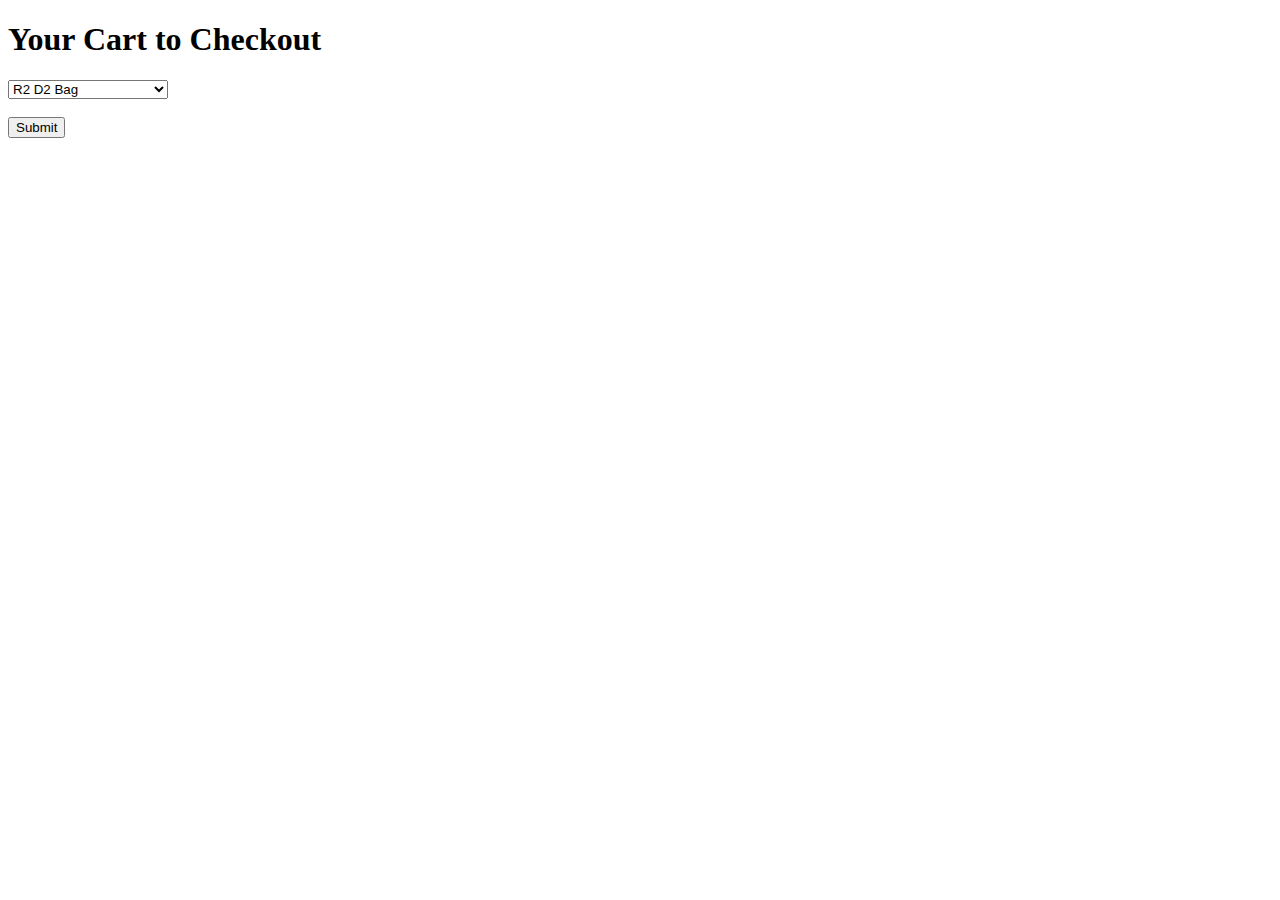
==== cart.html @ 8a201564 "attempt to push" ====
<!DOCTYPE html>
<html lang="en">
<head>
<meta charset="UTF-8">
<title>Bus Mall Checkout Cart</title>
<link rel="stylesheet" href="css/cart.css">
</head>
<body>
<h1>Your Cart to Checkout</h1>
<section id="dropdown">
<div>
<form>
<select name="cars">
<option value="bag">R2 D2 Bag</option>
<option value="banana">Banana Slicer</option>
<option value="bathroom">Ipad Holder</option>
<option value="boots">Rainboots</option>
<option value="breakfast">Morning Toaster</option>
<option value="bubblegum">Meat Bubblegum</option>
<option value="chair">Avant Garde Chair</option>
<option value="cthulhu">Cthulhu!</option>
<option value="dog-duck">Dog Duck Mask</option>
<option value="dragon">Dragon Meat</option>
<option value="pen">Pen Utensils</option>
<option value="pet-sweep">Pet Sweep Shoes</option>
<option value="tauntaun">Tauntaun Sleeping Bag</option>
<option value="unicorn">Unicorn Meat</option>
<option value="usb">USB Tentacle</option>
<option value="water-can">Watering Can</option>
<option value="wine-glass">Wine Glass</option>
</select>
<br><br>
<input type="submit">
</form>
</div>
</section>
<script src="js/cart.js"></script>
</body>
</html>
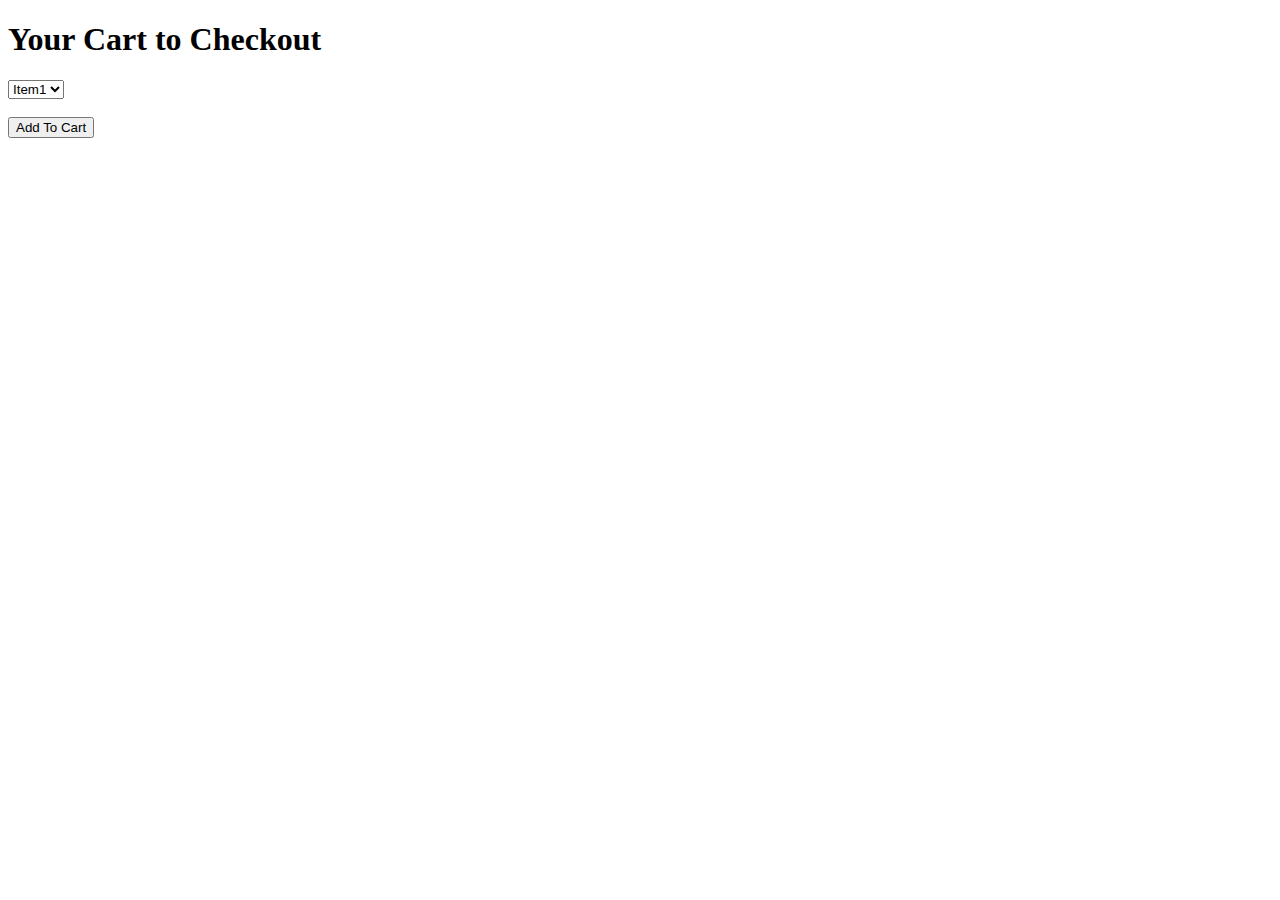
==== commit dc25f03b: "oke" ====
--- a/cart.html
+++ b/cart.html
@@ -1,39 +1,27 @@
 <!DOCTYPE html>
 <html lang="en">
 <head>
-<meta charset="UTF-8">
-<title>Bus Mall Checkout Cart</title>
-<link rel="stylesheet" href="css/cart.css">
+    <meta charset="UTF-8">
+    <title>Bus Mall Checkout Cart</title>
+    <link rel="stylesheet" href="css/cart.css">
 </head>
 <body>
-<h1>Your Cart to Checkout</h1>
-<section id="dropdown">
-<div>
-<form>
-<select name="cars">
-<option value="bag">R2 D2 Bag</option>
-<option value="banana">Banana Slicer</option>
-<option value="bathroom">Ipad Holder</option>
-<option value="boots">Rainboots</option>
-<option value="breakfast">Morning Toaster</option>
-<option value="bubblegum">Meat Bubblegum</option>
-<option value="chair">Avant Garde Chair</option>
-<option value="cthulhu">Cthulhu!</option>
-<option value="dog-duck">Dog Duck Mask</option>
-<option value="dragon">Dragon Meat</option>
-<option value="pen">Pen Utensils</option>
-<option value="pet-sweep">Pet Sweep Shoes</option>
-<option value="tauntaun">Tauntaun Sleeping Bag</option>
-<option value="unicorn">Unicorn Meat</option>
-<option value="usb">USB Tentacle</option>
-<option value="water-can">Watering Can</option>
-<option value="wine-glass">Wine Glass</option>
-</select>
-<br><br>
-<input type="submit">
-</form>
-</div>
-</section>
-<script src="js/cart.js"></script>
+    <h1>Your Cart to Checkout</h1>
+    
+    <section id="dropdown">
+        <div>
+                <form id="addToCart">
+                        <select id="items">
+                          <option value="Item1">Item1</option>
+                          <option value="Item2">Item2</option>
+                          <option value="Item3">Item3</option>
+                          <option value="Item4">Item4</option>
+                        </select>
+                        <br><br>
+                        <button id="btn" type="submit">Add To Cart</button>
+                      </form>
+        </div>
+    </section>
+    <script src="js/cart.js"></script>
 </body>
-</html>
+</html>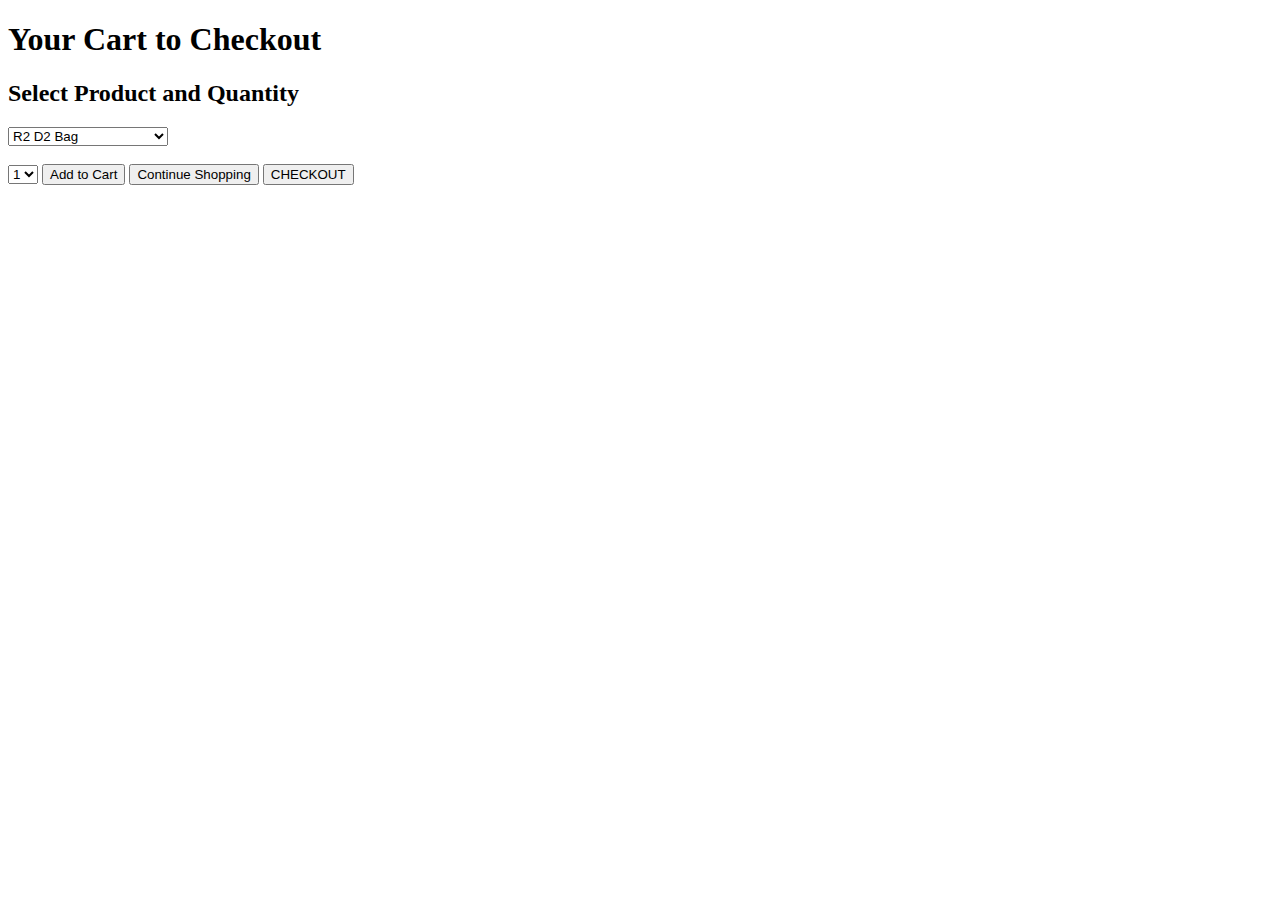
==== commit 2dd230e4: "Added stuffs" ====
--- a/cart.html
+++ b/cart.html
@@ -1,27 +1,57 @@
 <!DOCTYPE html>
 <html lang="en">
 <head>
-    <meta charset="UTF-8">
-    <title>Bus Mall Checkout Cart</title>
-    <link rel="stylesheet" href="css/cart.css">
+<meta charset="UTF-8">
+<title>Bus Mall Checkout Cart</title>
+<link rel="stylesheet" href="css/cart.css">
 </head>
 <body>
-    <h1>Your Cart to Checkout</h1>
-    
-    <section id="dropdown">
-        <div>
-                <form id="addToCart">
-                        <select id="items">
-                          <option value="Item1">Item1</option>
-                          <option value="Item2">Item2</option>
-                          <option value="Item3">Item3</option>
-                          <option value="Item4">Item4</option>
-                        </select>
-                        <br><br>
-                        <button id="btn" type="submit">Add To Cart</button>
-                      </form>
-        </div>
-    </section>
-    <script src="js/cart.js"></script>
+<h1>Your Cart to Checkout</h1>
+<h2 id="entryForm">Select Product and Quantity</h2>
+
+<section id="dropdown">
+<div>
+    <form>
+        <select name="items">
+        <option value="bag">R2 D2 Bag</option>
+        <option value="banana">Banana Slicer</option>
+        <option value="bathroom">Ipad Holder</option>
+        <option value="boots">Rainboots</option>
+        <option value="breakfast">Morning Toaster</option>
+        <option value="bubblegum">Meat Bubblegum</option>
+        <option value="chair">Avant Garde Chair</option>
+        <option value="cthulhu">Cthulhu!</option>
+        <option value="dog-duck">Dog Duck Mask</option>
+        <option value="dragon">Dragon Meat</option>
+        <option value="pen">Pen Utensils</option>
+        <option value="pet-sweep">Pet Sweep Shoes</option>
+        <option value="tauntaun">Tauntaun Sleeping Bag</option>
+        <option value="unicorn">Unicorn Meat</option>
+        <option value="usb">USB Tentacle</option>
+        <option value="water-can">Watering Can</option>
+        <option value="wine-glass">Wine Glass</option>
+</select>
+<br><br>
+
+
+<select name="quantity">
+    <option value="1">1</option>
+    <option value="2">2</option>
+    <option value="3">3</option>
+    <option value="4">4</option>
+    <option value="5">5</option>
+</select>
+
+<button type="submit" value="Add to Cart">Add to Cart</button>
+
+<button id= checkout type="submit" value="Continue Shopping">Continue Shopping</button>
+
+<button id= checkout formaction="checkout.html" type="submit" value="Go to Checkout Page">CHECKOUT</button>
+
+
+</form>
+</div>
+</section>
+<script src="js/cart.js"></script>
 </body>
-</html>+</html>
